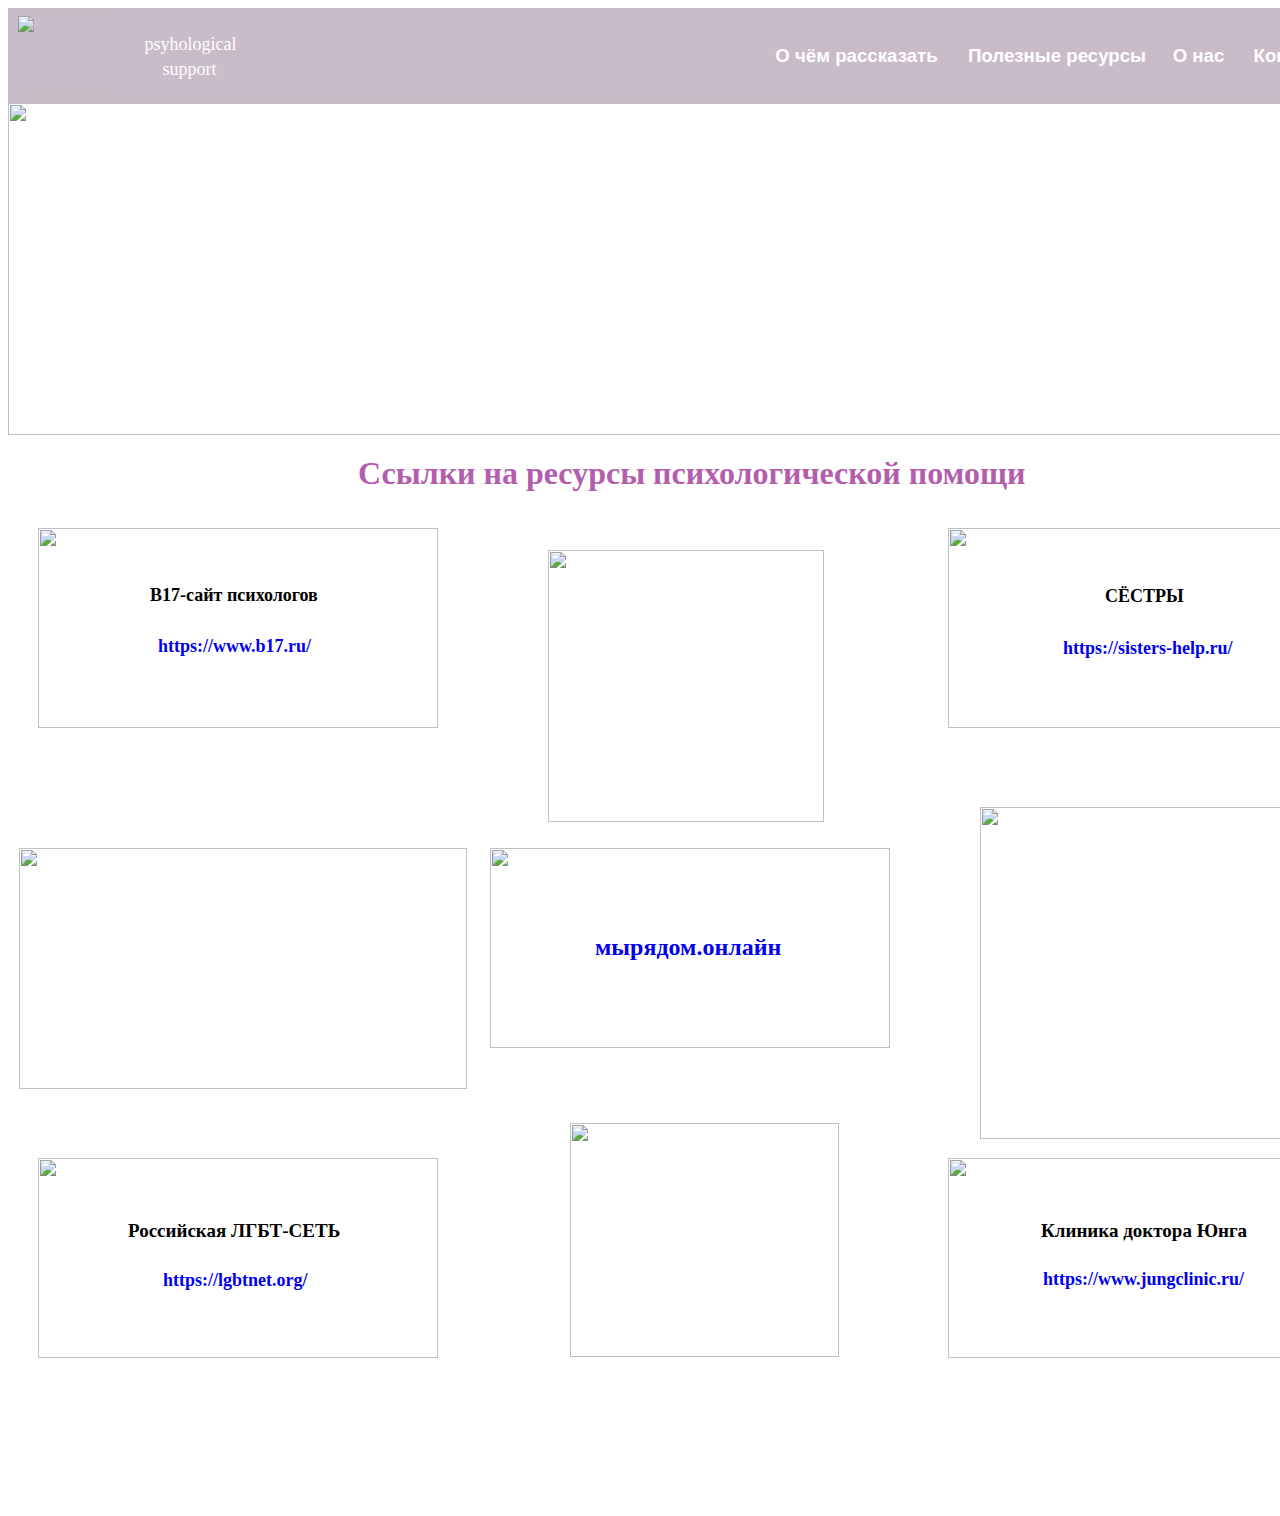
==== index2.html @ 0dc14bab "Add files via upload" ====
<!DOCTYPE html>
<html>
	<head>
		<title> psyhological support </title>
		<meta charset="utf-8">
		<link rel="shortcut icon" href="cloud.png" type="cloud.png">
		<link rel="stylesheet" href="style.css">

		<style type="text/css">
			.space {
				background: #C9BBC8;
				width: 1372px;
				height: 95px;
				margin: 0 0 0 0;

			}
		</style>
	</head>
		<style>
	 			.b1 {
	 				background: #C9BBC8;
	 				color: #FFFFFF;
	 				font-size: 14pt;
	 				border: 1px transparent;
	 				font-weight: bold;
	 				width: 193px;
					height: 30px;
					cursor: pointer; /* Курсор в виде руки */
	 			}
	 	</style>

	 	<style> 
	 			.b2 {
	 				background: #C9BBC8;
	 				color: #FFFFFF;
	 				font-size: 14pt;
	 				border: 1px transparent;
	 				font-weight: bold;
	 				width: 200px;
					height: 30px;
					cursor: pointer; /* Курсор в виде руки */
	 			}
	 	</style>

	 	<style> 
	 			.b3 {
	 				background: #C9BBC8;
	 				color: #FFFFFF;
	 				font-size: 14pt;
	 				border: 1px transparent;
	 				font-weight: bold;
	 				width: 75px;
					height: 30px;
					cursor: pointer; /* Курсор в виде руки */
	 			}
	 	</style>
	 	<style> 
	 			.b4 {
	 				background: #C9BBC8;
	 				color: #FFFFFF;
	 				font-size: 14pt;
	 				border: 1px transparent;
	 				font-weight: bold;
	 				width: 115px;
					height: 30px;
					cursor: pointer; /* Курсор в виде руки */	
	 			}
	 	</style>
	 	<body>
    
	 <div class="space">
	 <div class="header_logo">	
	 	<p style="text-align: center; position: relative;
	 		left: 80px; top: 25px; width: 203px;
			height: 20px; margin: 1px 1px 1px 1px;
	 	 "><font size="4" color="white" face="Alice">
	 		psyhological</font> </p>
	 	<p style="text-align: center; position: relative;
	 		right: 68em; top: 50px; width: 203px;
			height: 20px; margin: 1px
			1px 1px 1px;  "><font size="4" color="white" face="Alice">
	 		support</font> </p></div>
	 		<div class="header_logo"><p style="border-image: left; position: relative; bottom: 2em; left: 0.5em;"><img src="cloud.png" width="90" height="79"></p></div>
	 	<form>
	 		<div class="header_logo">
	 	 <p style="text-align: center;position: relative;
	 		bottom: 7.5em; left: 47em; ">
	 		<a href="index1.html"><input type="button" class="b1" value="О чём рассказать"></a>
	 		<a href="index2.html"><input type="button" class="b2" value="Полезные ресурсы"></a>
	 		<a href="index.html"><input type="button" class="b3" value="О нас"></a>
	 		<a href="index3.html"><input type="button" class="b4" value="Контакты"></p></div></a>
	 	</form>
	 </div>
	 	<img src="sky1.png" width="1372" height="332">
	 	<div>
	 	<div class="header_logo">	
	 	<p style="text-align: center; position: relative; font-weight: bold; left: 350px;"><font size="6" color="#B25EAC" face="Robo">Ссылки на ресурсы психологической помощи</font></p></div>
	 	</div>
	<style>
   a { 
    text-decoration: none; /* Отменяем подчеркивание у ссылки */

   } 
  	</style>

	 	<div class="image">
    	<img src="boxx.png" width="400" height="200">
    	<h2><span><font face="Alice" size="4"> B17-сайт психологов</font></span></h2>
    	<h3><span><p link="black" vlink="#B25EAC" alink="#B25EAC"><font face="Alice" size="4"><a href="https://www.b17.ru/" target="_blank">https://www.b17.ru/</a></font></p></span></h3>
		</div>
				<div class="imgp1">
				<img src="p1.jpg" width="276" height="272">
				</div>
		<div class="image2">
    	<img src="boxx.png" width="400" height="200">
    	<h4><span><font face="Alice" size="4"> СЁСТРЫ </font></span></h4>
    	<h5><span><p link="black" vlink="#B25EAC" alink="#B25EAC"><font face="Alice" size="4"><a href="https://sisters-help.ru/" target="_blank">https://sisters-help.ru/</a></font></p></span></h5>
		</div>
	
				<div class="imgp2">
				<p><img src="p2.png" width="448" height="241"></p>
				</div>
		<div class="image3">
    	<img src="boxx.png" width="400" height="200">
    	<h7><span><p link="black" vlink="#B25EAC" alink="#B25EAC"><font face="Alice" size="5"><a href="https://www.мырядом.онлайн/" target="_blank">мырядом.онлайн</a></font></p></span></h7>
		</div>
				<div class="imgp3">
				<p><img src="p3.jpg" width="380" height="332"></p>
				</div>
		<div class="image4">
    	<img src="boxx.png" width="400" height="200">
    	<h8><span> Российская ЛГБТ-СЕТЬ</span></h8>
    	<h9><span><p link="black" vlink="#B25EAC" alink="#B25EAC"><font face="Alice" size="4"><a href="https://lgbtnet.org/" target="_blank">https://lgbtnet.org/</a></font></p></span></h9>
		</div>
				<div class="imgp4">
				<p><img src="p4.png" width="269" height="234"></p>
				</div>
		<div class="image5">
    	<img src="boxx.png" width="400" height="200">
    	<h10><span> Клиника  доктора Юнга</span></h10>
    	<h11><span><p link="black" vlink="#B25EAC" alink="#B25EAC"><font face="Alice" size="4"><a href="https://www.jungclinic.ru/" target="_blank">https://www.jungclinic.ru/</a></font></p></span></h11>
		</div>
	 	 </body> </html>
---- style.css ----
.textblock {

position: absolute;
width: 681px;
height: 228px;
left: 30px;
top: 485px;

font-family: Alice;
font-style: normal;
font-weight: normal;
font-size: 20px;
line-height: 23px;

align-items: center;
text-align: center;

color: #000000;

}

.textblock2{
position: absolute;
width: 750px;
height: 279px;
left: 450px;
top: 1234px;

font-family: Alice;
font-style: normal;
font-weight: normal;
font-size: 20px;
line-height: 23px;

align-items: center;

color: #000000;
}

.zagolovok{
	position: absolute;
width: 606px;
height: 42px;
left: 450px;
top: 1263px;

font-family: Roboto;
font-style: normal;
font-weight: bold;
font-size: 30px;
line-height: 42px;
align-items: center;
text-align: center;

color: #B25EAC;

}

.img5236{
background: url(5236.jpg);
float: left;
width: 1390px;
height: 744px;
bottom: 350px;
}

.img512 {

position: absolute;
width: 509px;
height: 467px;
left: 0px;
top: 1296px;

background: url(5124556.jpg);
}


.b1:hover {
font-size: 15pt;
color: #B25EAC;
}

.b2:hover {
font-size: 15pt;
color: #B25EAC;
}

.b3:hover {
font-size: 15pt;
color: #B25EAC;
}
.b4:hover {
font-size: 15pt;
color: #B25EAC;
}


/* новая страница */

.texxtt1{
position: absolute;
width: 980px;
height: 138px;
right: 490px;
top: 245px;

font-family: Alice;
font-style: normal;
font-weight: normal;
font-size: 18px;
line-height: 21px;

align-items: center;
text-align: center;

color: #000000;
}


.leftpic {
position: absolute;
width: 324px;
height: 235px;
left: 30px;
top: 620px;

background: url(7060.jpg);
}
.centerpic {
position: absolute;
width: 433px;
height: 312px;
top: 831px;
float: center;

background: url(5593.jpg);
}

.text1 {
position: absolute;
width: 130px;
height: 28px;
left: 163px;
top: 959px;

font-family: Roboto;
font-style: normal;
font-weight: bold;
font-size: 24px;
line-height: 28px;
align-items: center;
text-align: center;

color: #B25EAC;
}

.text2 {
position: absolute;
width: 250px;
height: 200px;
left: 68px;
top: 890px;

font-family: Alice;
font-style: normal;
font-weight: normal;
font-size: 18px;
line-height: 21px;
align-items: center;
text-align: center;

color: #000000;
}

.text3 {
position: absolute;
width: 76px;
height: 28px;
left: 645px;
top: 1110px;

font-family: Roboto;
font-style: normal;
font-weight: bold;
font-size: 24px;
line-height: 28px;
display: flex;
align-items: center;
text-align: center;

color: #B25EAC;
}
.text4 {
position: absolute;
width: 224px;
height: 189px;
left: 130px;
top: 1170px;

font-family: Alice;
font-style: normal;
font-weight: normal;
font-size: 18px;
line-height: 21px;
display: flex;
align-items: center;
text-align: center;

color: #000000;
}

.rightpic {
position: absolute;
width: 402px;
height: 282px;
left: 949px;
top: 598px;

background: url(6730.jpg);
}

.text6 {
position: absolute;
width: 91px;
height: 28px;
left: 1104px;
top: 850px;

font-family: Roboto;
font-style: normal;
font-weight: bold;
font-size: 24px;
line-height: 28px;
align-items: center;
text-align: center;

color: #B25EAC;
}
 

 .leftpic2 {
position: absolute;
width: 435px;
height: 307px;
left: 0px;
top: 1336px;

background: url(3987735.jpg);
 }

 .text7 {
position: absolute;
width: 350px;
height: 168px;
left: 975px;
top: 716px;

font-family: Alice;
font-style: normal;
font-weight: normal;
font-size: 18px;
line-height: 21px;

align-items: center;
text-align: center;

color: #000000;
 }

 .text8 {
position: absolute;
width: 258px;
height: 28px;
left: 87px;
top: 1620px;

font-family: Roboto;
font-style: normal;
font-weight: bold;
font-size: 24px;
line-height: 28px;
align-items: center;
text-align: center;

color: #B25EAC;
 }

 .text9 {
position: absolute;
width: 337px;
height: 168px;
left: 49px;
top: 1480px;

font-family: Alice;
font-style: normal;
font-weight: normal;
font-size: 18px;
line-height: 21px;
align-items: center;
text-align: center;

color: #000000;
 }

 .centerpic2 {
position: absolute;
width: 275px;
height: 304px;
left: 548px;
top: 1460px;

background: url(3731.jpg);
 }

 .text10 {
position: absolute;
width: 74px;
height: 28px;
left: 651px;
top: 1745px;

font-family: Roboto;
font-style: normal;
font-weight: bold;
font-size: 24px;
line-height: 28px;
align-items: center;
text-align: center;

color: #B25EAC;
 }

 .text11 {
position: absolute;
width: 355px;
height: 189px;
left: 508px;
top: 1585px;

font-family: Alice;
font-style: normal;
font-weight: normal;
font-size: 18px;
line-height: 21px;
align-items: center;
text-align: center;

color: #000000;
 }

 .rightpic2 {
position: absolute;
width: 474px;
height: 283px;
left: 886px;
top: 1344px;

background: url(13285.jpg);
 }

 .text12 {
position: absolute;
width: 315px;
height: 28px;
left: 978px;
top: 1620px;

font-family: Roboto;
font-style: normal;
font-weight: bold;
font-size: 24px;
line-height: 28px;
align-items: center;
text-align: center;

color: #B25EAC;
 }

 .text13 {
position: absolute;
width: 286px;
height: 168px;
left: 989px;
top: 1485px;

font-family: Alice;
font-style: normal;
font-weight: normal;
font-size: 18px;
line-height: 21px;
align-items: center;
text-align: center;

color: #000000;

 }

 /* новая страница*/




.image {
    position: relative;
    height: 200px; 
	width: 400px;
	top: 20px;
	left: 30px;
    }
 
h2 {
    position: absolute;
    top: 20px;
    left: 102px;

    }
h2 span {
    color: #000;
    font-size: 15px;
    line-height: 55px;
    padding: 10px;
    }

    h3 {
    position: absolute;
    top: 2px;
    left: 120px;
    }
h3 span {
    color: #000;
    font-size: 15px;
    line-height: 55px;
    padding: 10px;
    }

.imgp1 {
position: absolute;
width: 276px;
height: 272px;
left: 548px;
top: 550px;

background: url(p1.jpg);
}    

.image2 {
    position: relative;
    height: 200px; 
	width: 400px;
	bottom: 180px;
	left: 940px;

    }
 
h4 {
    position: absolute;
    top: 20px;
    left: 147px;


    }
h4 span {
    color: #000;
    font-size: 15px;
    line-height: 55px;
    padding: 10px;
    }

    h5 {
    position: absolute;
    top: 1px;
    left: 115px;
    }
h5 span {
    color: #000;
    font-size: 15px;
    line-height: 55px;
    padding: 10px;
    }

  .imgp2 {
position: absolute;
width: 448px;
height: 241px;
left: 19px;
top: 832px;

background: url(p2.png);
  }

  .image3 {
    position: relative;
    height: 200px; 
	width: 400px;
	bottom: 60px;
	left: 482px;

    }
 


    h7 {
    position: absolute;
    top: 2px;
    left: 105px;
    }
	h7 span {
    color: #000;
    font-size: 15px;
    line-height: 55px;
    padding: 10px;
    font-weight: bold;
    }

.imgp3 {
position: absolute;
width: 368px;
height: 332px;
left: 980px;
top: 791px;

background: url(p3.jpg);
}

.image4 {
    position: relative;
    height: 200px; 
	width: 400px;
	top: 50px;
	left: 30px;

    }

   h8 {
    position: absolute;
    top: 45px;
    left: 80px;


    }
	h8 span {
    color: #000;
    font-size: 19px;
    line-height: 55px;
    padding: 10px;
    font-weight: bold;
    }

    h9 {
    position: absolute;
    top: 20px;
    left: 125px;
    }
	h9 span {
    color: #000;
    font-size: 19px;
    line-height: 55px;
    padding: 10px;
    font-weight: bold;
    } 

    .imgp4 {
    	position: absolute;
		width: 269px;
		height: 234px;
		left: 570px;
		top: 1107px;

		background: url(p4.png);
    	}

   .image5 {
    position: relative;
    height: 200px; 
	width: 400px;
	bottom: 150px;
	left: 940px;

    }
 
	h10 {
    position: absolute;
    top: 45px;
    left: 83px;


    }
	h10 span {
    color: #000;
    font-size: 19px;
    line-height: 55px;
    padding: 10px;
    font-weight: bold;
    }

    h11 {
    position: absolute;
    top: 19px;
    left: 95px;
    }
	h11 span {
    color: #000;
    font-size: 19px;
    line-height: 55px;
    padding: 10px;
    font-weight: bold;
    }


.header_logo {
display: flex;
justify-content: space-between;
align-items: center;
}


/* новая страница*/
.blocktext {
position: absolute;
width: 644px;
height: 368px;
left: 50px;
top: 542px;
}

.tx {
position: absolute;
width: 482px;
height: 84px;
left: 106px;
top: 642px;

font-family: Roboto;
font-style: normal;
font-weight: 500;
font-size: 24px;
line-height: 28px;

align-items: center;
text-align: center;

color: #5B4D4D;

}

.tx1 {
position: absolute;
width: 194px;
height: 28px;
left: 238px;
top: 781px;

font-family: Roboto;
font-style: normal;
font-weight: bold;
font-size: 24px;
line-height: 28px;

align-items: center;
text-align: center;

color: #5B4D4D;

}

.imageq1 {
position: absolute;

left: 800.22px;
top: 540px;

background: url(6531.jpg);
border-radius: 20px;

}

.imageq2 {
position: absolute;
width: 612px;
height: 409px;
left: 41px;
top: 918px;

background: url(5127314.jpg);

}

.tx3{
position: absolute;
width: 482px;
height: 84px;


font-family: Roboto;
font-style: normal;
font-weight: 500;
font-size: 24px;
line-height: 28px;
display: flex;
align-items: center;
text-align: center;

color: #5B4D4D;

}

.bloctext1 {
position: absolute;
width: 644px;
height: 368px;
left: 690px;
top: 1000px;
}
 .tx4{
position: absolute;
width: 194px;
height: 28px;
left: 934px;
top: 1156px;

font-family: Roboto;
font-style: normal;
font-weight: bold;
font-size: 24px;
line-height: 28px;

align-items: center;
text-align: center;

color: #5B4D4D;
 }

 .tx5 {
position: absolute;
width: 194px;
height: 28px;
left: 934px;
top: 1199px;

font-family: Roboto;
font-style: normal;
font-weight: bold;
font-size: 24px;
line-height: 28px;

align-items: center;
text-align: center;

color: #5B4D4D;

 }

.bloctext2 {
position: absolute;
width: 644px;
height: 368px;
left: 50px;
top: 1456px;
}

.tx6 {
position: absolute;
width: 482px;
height: 84px;
left: 95px;
top: 1456px;

font-family: Roboto;
font-style: normal;
font-weight: 500;
font-size: 24px;
line-height: 28px;

align-items: center;
text-align: center;

color: #5B4D4D;

}

.tx7 {
position: absolute;
width: 194px;
height: 28px;
left: 239px;
top: 1598px;

font-family: Roboto;
font-style: normal;
font-weight: bold;
font-size: 24px;
line-height: 28px;

align-items: center;
text-align: center;

color: #5B4D4D;
}

.imageq3 {
position: absolute;
width: 686px;
height: 368px;
left: 686px;
top: 1400px;

background: url(5112782.jpg);
}

.imageq4 {
position: absolute;
width: 538px;
height: 391px;
left: 90px;
top: 1862px;

background: url(5124556.jpg);
}

.tx8 {
position: absolute;
width: 482px;
height: 28px;
left: 790px;
top: 1875px;

font-family: Roboto;
font-style: normal;
font-weight: 500;
font-size: 24px;
line-height: 28px;

align-items: center;
text-align: center;

color: #5B4D4D;
}

.bloctext3 {
position: absolute;
width: 644px;
height: 368px;
left: 695px;
top: 1910px;
}

.tx9 {
position: absolute;
width: 194px;
height: 28px;
left: 934px;
top: 1949px;

font-family: Roboto;
font-style: normal;
font-weight: bold;
font-size: 24px;
line-height: 28px;
align-items: center;
text-align: center;

color: #5B4D4D;
}

.tx10 {
	
}
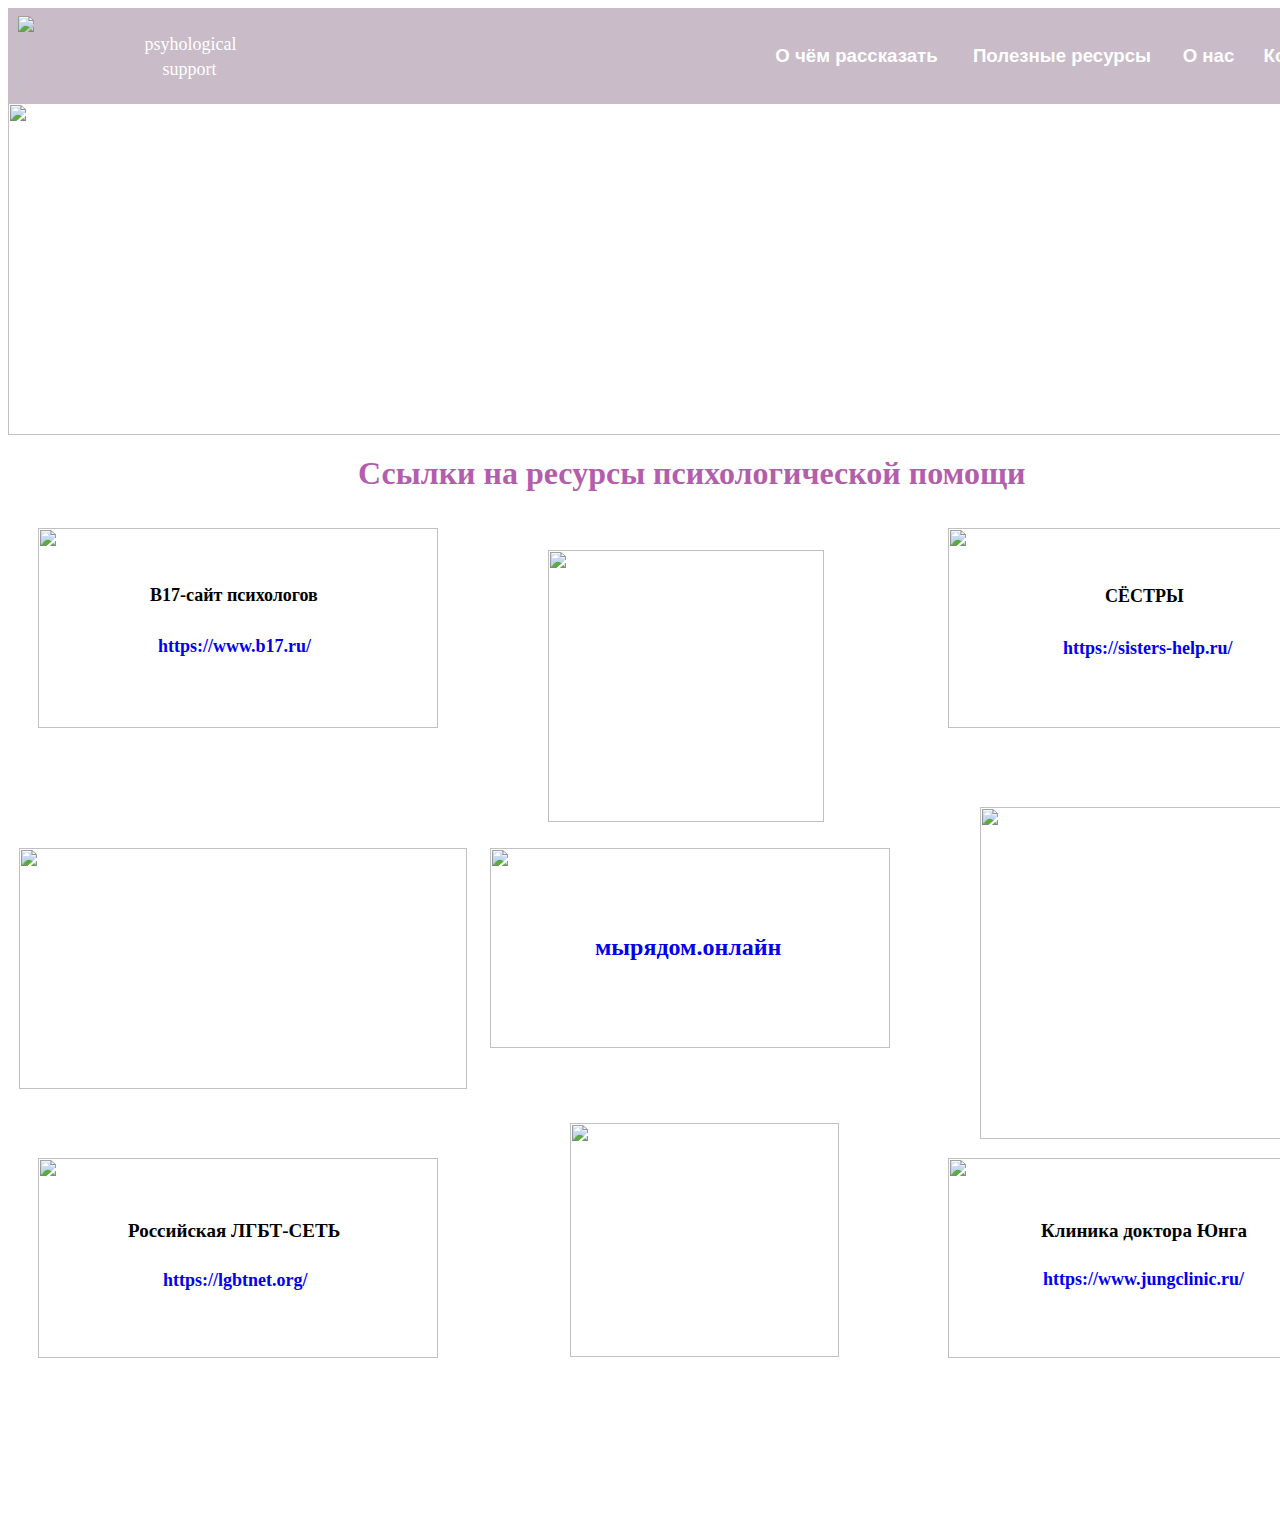
==== commit b151638d: "Update index2.html" ====
--- a/index2.html
+++ b/index2.html
@@ -36,7 +36,7 @@
 	 				font-size: 14pt;
 	 				border: 1px transparent;
 	 				font-weight: bold;
-	 				width: 200px;
+	 				width: 210px;
 					height: 30px;
 					cursor: pointer; /* Курсор в виде руки */
 	 			}
@@ -140,4 +140,4 @@
     	<h10><span> Клиника  доктора Юнга</span></h10>
     	<h11><span><p link="black" vlink="#B25EAC" alink="#B25EAC"><font face="Alice" size="4"><a href="https://www.jungclinic.ru/" target="_blank">https://www.jungclinic.ru/</a></font></p></span></h11>
 		</div>
-	 	 </body> </html>+	 	 </body> </html>
--- a/style.css
+++ b/style.css
@@ -102,7 +102,7 @@
 position: absolute;
 width: 980px;
 height: 138px;
-right: 490px;
+right: 600px;
 top: 245px;
 
 font-family: Alice;
@@ -866,4 +866,4 @@
 
 .tx10 {
 	
-}+}
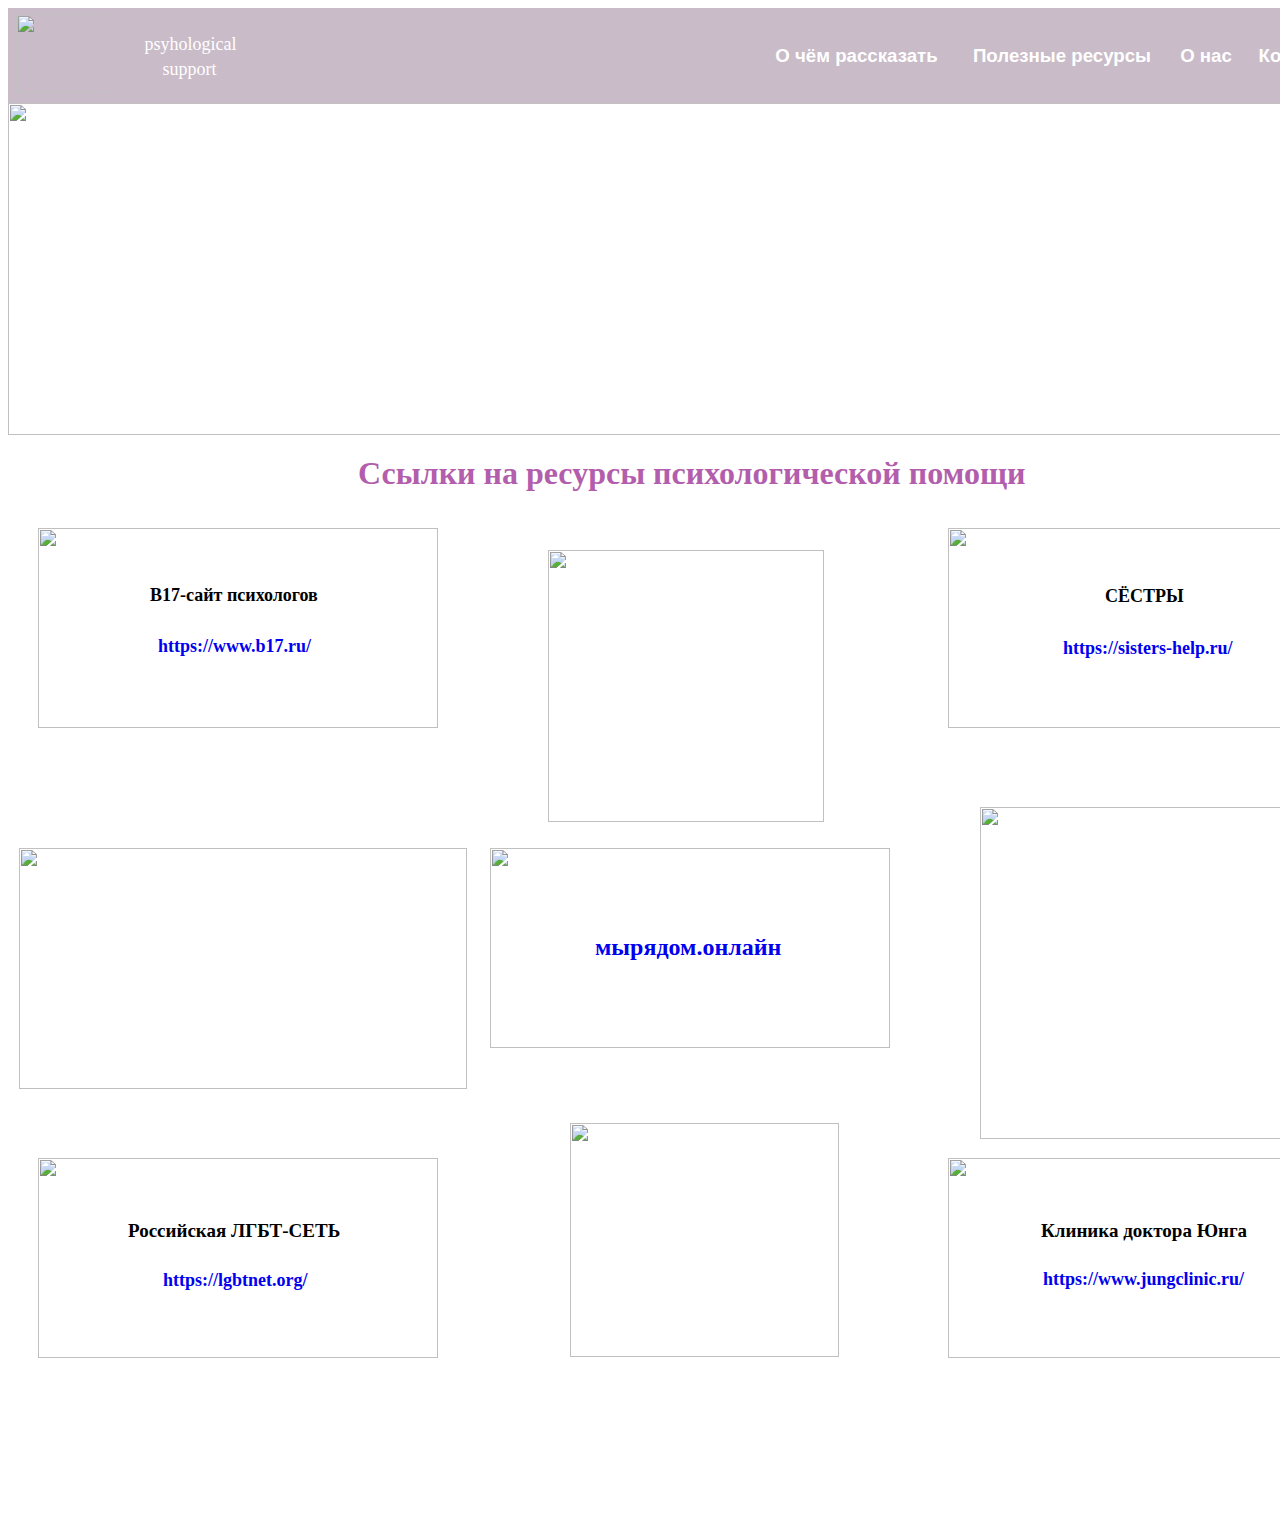
==== commit abd1ee11: "Update index2.html" ====
--- a/index2.html
+++ b/index2.html
@@ -49,7 +49,7 @@
 	 				font-size: 14pt;
 	 				border: 1px transparent;
 	 				font-weight: bold;
-	 				width: 75px;
+	 				width: 70px;
 					height: 30px;
 					cursor: pointer; /* Курсор в виде руки */
 	 			}
